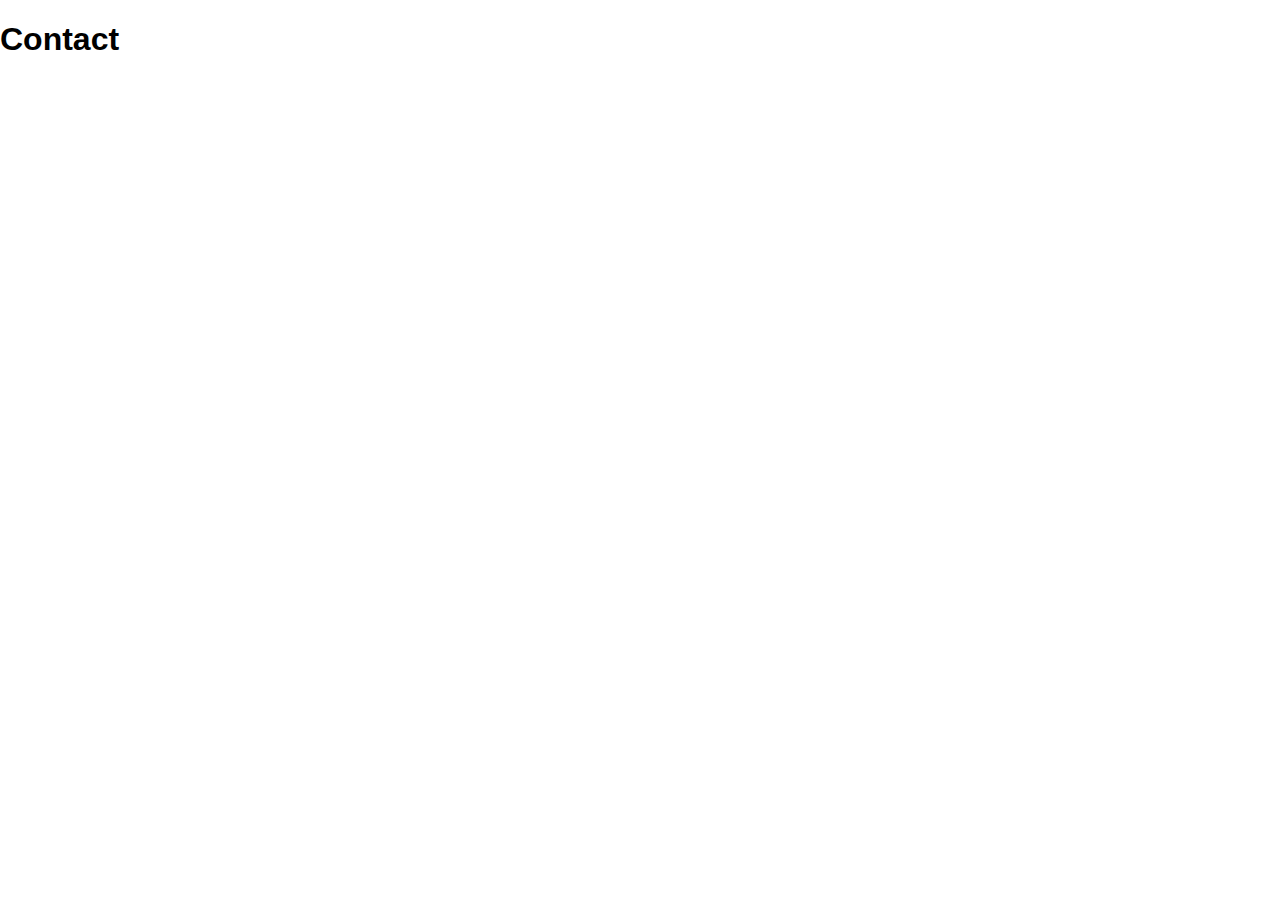
==== contact.html @ 924d4bc9 "20180818-1" ====
<!DOCTYPE html>
<html lang="en">
<head>
    <meta charset="UTF-8">
    <meta name="viewport" content="width=device-width, initial-scale=1.0">
    <meta http-equiv="X-UA-Compatible" content="ie=edge">
    <link rel="stylesheet" type="text/css" href="assets/css/style.css">
    <title>Document</title>
</head>
<body>
    <h1>Contact</h1>
</body>
</html>
---- assets/css/style.css ----
* {
    box-sizing: border-box;
    /* text-align: center; */
  }

header{
    color:#4aaaa5;
    background-color: #ffffff;
    border: #cccccc;
    font-family: Georgia, 'Times New Roman', Times, serif;
    width: 100%;
    height: 100px;
}

#frame1{
    width: 80%;
}

#box1{
    float: left;
    background-color: #4aaaa5;
    color: #ffffff;
    padding: 15px;
    /* margin-left: 20px; */
}

#box2{
    position: relative;
    float: right;
    top: 45px;
    border: #cccccc;

}

#grey {
    background-color: #ffffff;
    border-color: #666666;
    border-width: 3px;
    width: 80%;
}


body{
    /* background-color: #d3d1d1; */
    background-image: url("https://static.vecteezy.com/system/resources/previews/000/109/425/non_2x/free-vector-watercolor-paper-texture.jpg");
    background-repeat:  repeat;
    border: #dddddd;
    font-family:  Arial, 'Helvetica Neue', Helvetica, sans-serif;
    width: 100%;
    margin: 0%;
}

#box4{
    background-color: #4aaaa5;
    height: 10px;
    widows: 5px;
}


footer{
    background-color: #666666;
    padding: 20px;
    width: 100%;
    height: 50px;
}

a:hover{
    color: #4aaaa5;
}

a:focus{
    color: red;
}

a:active {
    color: #4aaaa5;
    font-size: 36px;
}

.button {
    display: inline-block;
    vertical-align: middle;
    -webkit-transform: perspective(1px) translateZ(0);
    transform: perspective(1px) translateZ(0);
    box-shadow: 0 0 1px rgba(0, 0, 0, 0);
    -webkit-transition-duration: 0.3s;
    transition-duration: 0.3s;
    -webkit-transition-property: transform;
    transition-property: transform;
    margin: .4em;
    padding: 1em;
    cursor: pointer;
    background: #e1e1e1;
    text-decoration: none;
    color: #666;
    -webkit-tap-highlight-color: rgba(0,0,0,0);
    -webkit-font-smoothing: antialiased;
}
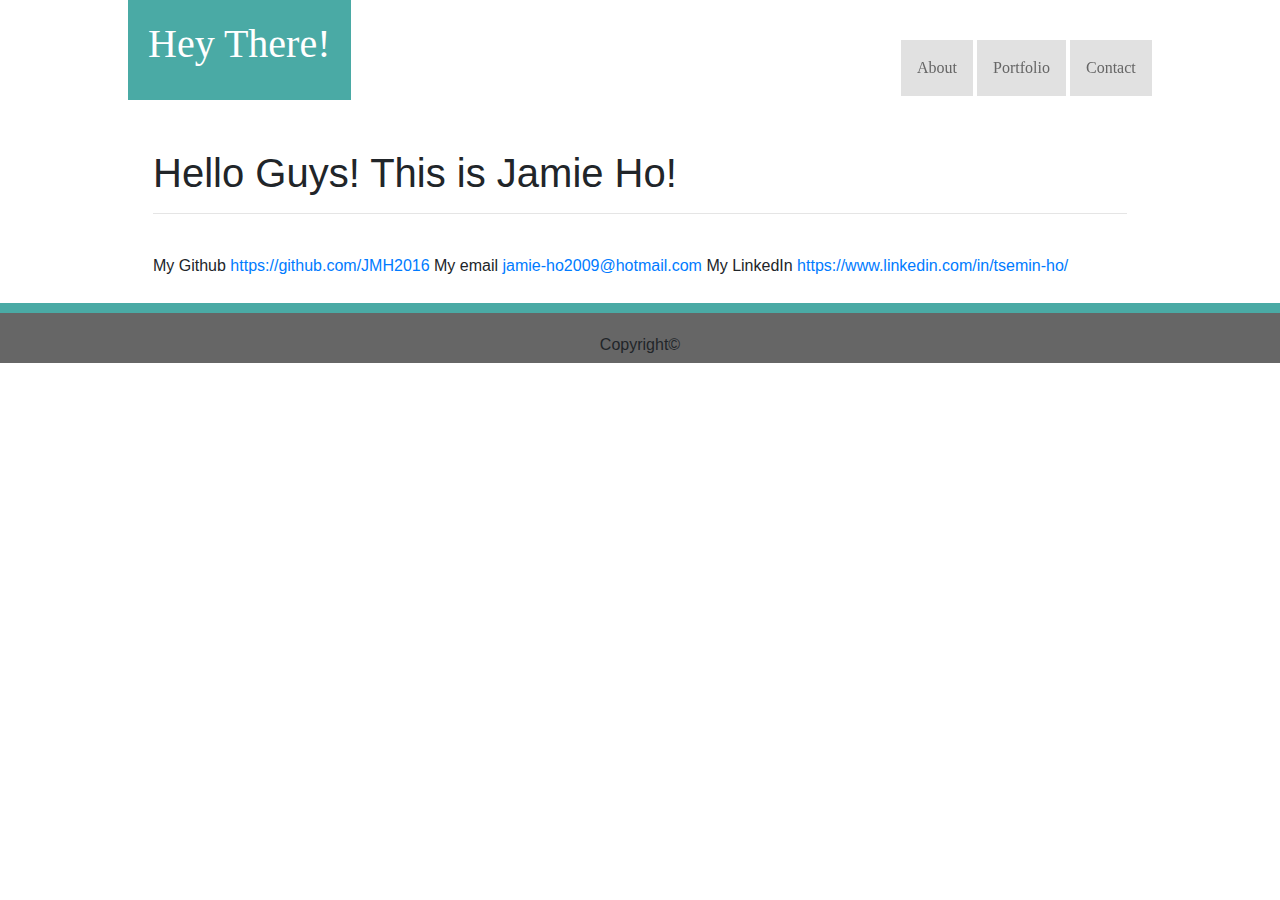
==== commit 4ffc2be2: "20180818-2" ====
--- a/contact.html
+++ b/contact.html
@@ -1,13 +1,60 @@
 <!DOCTYPE html>
 <html lang="en">
+
 <head>
     <meta charset="UTF-8">
     <meta name="viewport" content="width=device-width, initial-scale=1.0">
     <meta http-equiv="X-UA-Compatible" content="ie=edge">
     <link rel="stylesheet" type="text/css" href="assets/css/style.css">
-    <title>Document</title>
+    <link rel="stylesheet" href="https://maxcdn.bootstrapcdn.com/bootstrap/4.0.0/css/bootstrap.min.css">
+    <!-- <link rel="stylesheet" href="assets/css/reset.css"> -->
+    <title>Jamie Ho Site : under construction</title>
 </head>
+
 <body>
-    <h1>Contact</h1>
+    <header>
+        <center>
+            <section id="frame1">
+                <div id="box1">
+                    <h1>Hey There!</h1>
+                </div>
+                <div id="box2">
+                    <a href="index.html" class="button">About</a>
+                    <a href="portfolio.html" class="button">Portfolio</a>
+                    <a href="contact.html" class="button">Contact</a>
+                </div>
+            </section>
+        </center>
+
+    </header>
+
+    <center>
+        <img src="https://picsum.photos/1520/100/?random" alt="">
+    </center>
+    <!-- <center> -->
+    <section id="grey">
+        <h1 class="contact_info">Hello Guys! This is Jamie Ho!</h1>
+        <hr>
+        
+        </div>
+
+        
+
+            <br> My Github
+            <a href="https://github.com/JMH2016">https://github.com/JMH2016</a>
+            My email
+            <a href="jamie-ho2009@hotmail.com">jamie-ho2009@hotmail.com</a>
+            My LinkedIn
+            <a href="https://www.linkedin.com/in/tsemin-ho/">https://www.linkedin.com/in/tsemin-ho/</a>
+    </section>
+    <!-- </center> -->
+
+
+    <section id="box4"></section>
+    <footer>
+        <center>Copyright©</center>
+    </footer>
+
 </body>
+
 </html>--- a/assets/css/style.css
+++ b/assets/css/style.css
@@ -20,14 +20,15 @@
     float: left;
     background-color: #4aaaa5;
     color: #ffffff;
-    padding: 15px;
+    padding: 20px;
+    height: 100px;
     /* margin-left: 20px; */
 }
 
 #box2{
     position: relative;
     float: right;
-    top: 45px;
+    top: 40px;
     border: #cccccc;
 
 }
@@ -37,8 +38,21 @@
     border-color: #666666;
     border-width: 3px;
     width: 80%;
+    margin: auto;
+    padding: 25px;
 }
 
+#aboutimg{
+    /* width: 20%; */
+    float: left;
+    margin: 25px;
+    /* display: inline; */
+}
+
+#p01{
+    /* width: 80%; */
+    /* display: inline; */
+}
 
 body{
     /* background-color: #d3d1d1; */
@@ -47,7 +61,7 @@
     border: #dddddd;
     font-family:  Arial, 'Helvetica Neue', Helvetica, sans-serif;
     width: 100%;
-    margin: 0%;
+    margin: auto;
 }
 
 #box4{
@@ -74,7 +88,7 @@
 
 a:active {
     color: #4aaaa5;
-    font-size: 36px;
+    /* font-size: 36px; */
 }
 
 .button {
@@ -87,7 +101,7 @@
     transition-duration: 0.3s;
     -webkit-transition-property: transform;
     transition-property: transform;
-    margin: .4em;
+    /* margin: .4em; */
     padding: 1em;
     cursor: pointer;
     background: #e1e1e1;
@@ -95,4 +109,12 @@
     color: #666;
     -webkit-tap-highlight-color: rgba(0,0,0,0);
     -webkit-font-smoothing: antialiased;
+}
+
+.portfolioContent{
+    border: 10px;
+    padding: 25px;
+    margin: 25px 25px 25px 25px;
+    /* margin-bottom: 25px; */
+    display: inline;
 }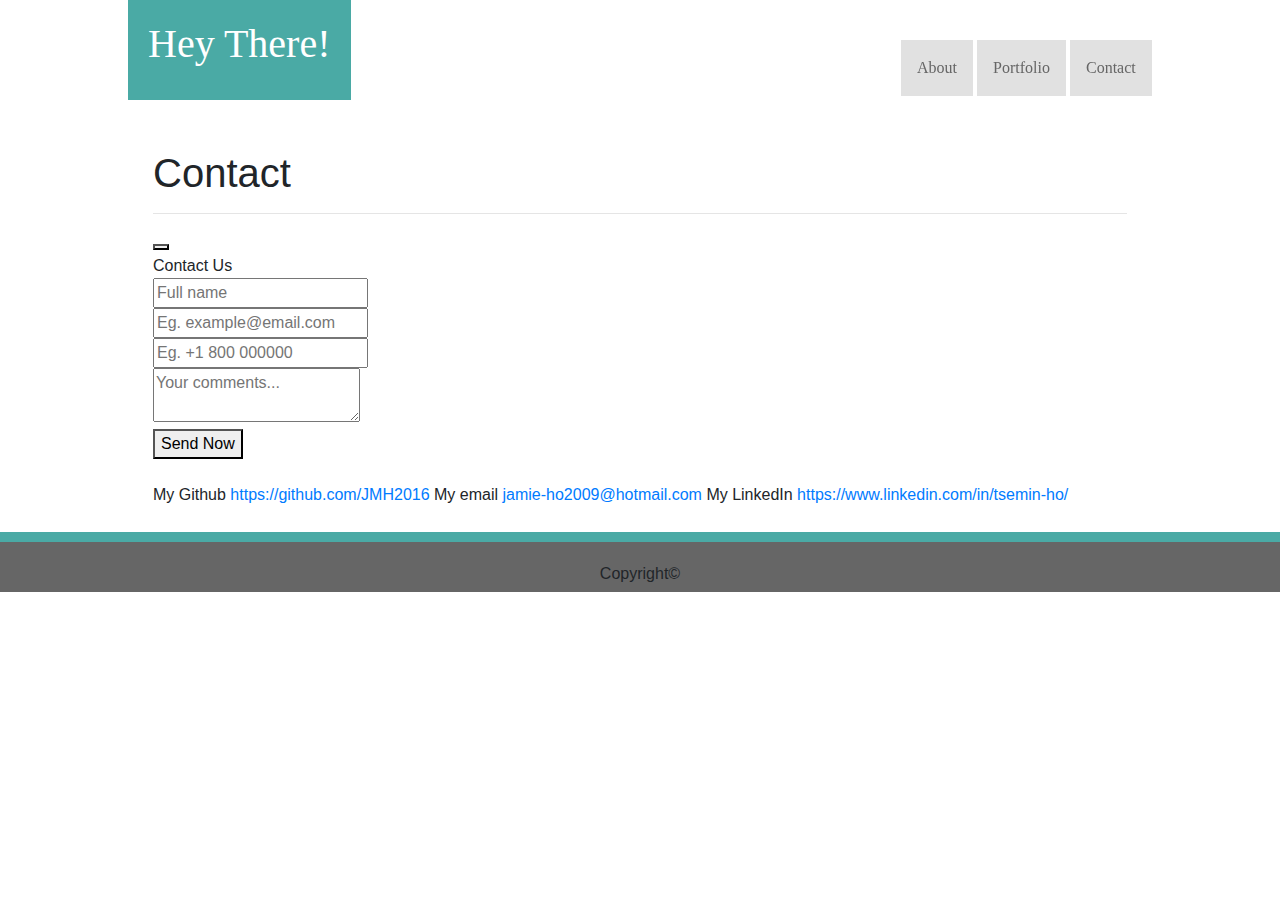
==== commit 7b57f24b: "2080818-4 close enough?" ====
--- a/contact.html
+++ b/contact.html
@@ -33,19 +33,72 @@
     </center>
     <!-- <center> -->
     <section id="grey">
-        <h1 class="contact_info">Hello Guys! This is Jamie Ho!</h1>
+        <h1 class="contact_info">Contact</h1>
         <hr>
-        
+
+        <div class="container-contact100">
+            <div class="wrap-contact100">
+                <button class="btn-hide-contact100">
+                    <i class="zmdi zmdi-close"></i>
+                </button>
+    
+                <div class="contact100-form-title" style="background-image: url(images/bg-02.jpg);">
+                    <span>Contact Us</span>
+                </div>
+    
+                <form class="contact100-form validate-form">
+                    <div class="wrap-input100 validate-input">
+                        <input id="name" class="input100" type="text" name="name" placeholder="Full name">
+                        <span class="focus-input100"></span>
+                        <label class="label-input100" for="name">
+                            <span class="lnr lnr-user m-b-2"></span>
+                        </label>
+                    </div>
+    
+    
+                    <div class="wrap-input100 validate-input">
+                        <input id="email" class="input100" type="text" name="email" placeholder="Eg. example@email.com">
+                        <span class="focus-input100"></span>
+                        <label class="label-input100" for="email">
+                            <span class="lnr lnr-envelope m-b-5"></span>
+                        </label>
+                    </div>
+    
+    
+                    <div class="wrap-input100 validate-input">
+                        <input id="phone" class="input100" type="text" name="phone" placeholder="Eg. +1 800 000000">
+                        <span class="focus-input100"></span>
+                        <label class="label-input100" for="phone">
+                            <span class="lnr lnr-smartphone m-b-2"></span>
+                        </label>
+                    </div>
+    
+    
+                    <div class="wrap-input100 validate-input">
+                        <textarea id="message" class="input100" name="message" placeholder="Your comments..."></textarea>
+                        <span class="focus-input100"></span>
+                        <label class="label-input100 rs1" for="message">
+                            <span class="lnr lnr-bubble"></span>
+                        </label>
+                    </div>
+    
+                    <div class="container-contact100-form-btn">
+                        <button class="contact100-form-btn">
+                            Send Now
+                        </button>
+                    </div>
+                </form>
+            </div>
         </div>
 
-        
 
-            <br> My Github
-            <a href="https://github.com/JMH2016">https://github.com/JMH2016</a>
-            My email
-            <a href="jamie-ho2009@hotmail.com">jamie-ho2009@hotmail.com</a>
-            My LinkedIn
-            <a href="https://www.linkedin.com/in/tsemin-ho/">https://www.linkedin.com/in/tsemin-ho/</a>
+
+        <br> My Github
+        <a href="https://github.com/JMH2016">https://github.com/JMH2016</a>
+        My email
+        <a href="jamie-ho2009@hotmail.com">jamie-ho2009@hotmail.com</a>
+        My LinkedIn
+        <a href="https://www.linkedin.com/in/tsemin-ho/">https://www.linkedin.com/in/tsemin-ho/</a>
     </section>
     <!-- </center> -->
 
--- a/assets/css/style.css
+++ b/assets/css/style.css
@@ -112,9 +112,15 @@
 }
 
 .portfolioContent{
-    border: 10px;
+    border-width: 10px;
     padding: 25px;
     margin: 25px 25px 25px 25px;
     /* margin-bottom: 25px; */
     display: inline;
+}
+
+.labelBanner{
+    position: absolute;
+    top: 50px;
+    width: 100%;
 }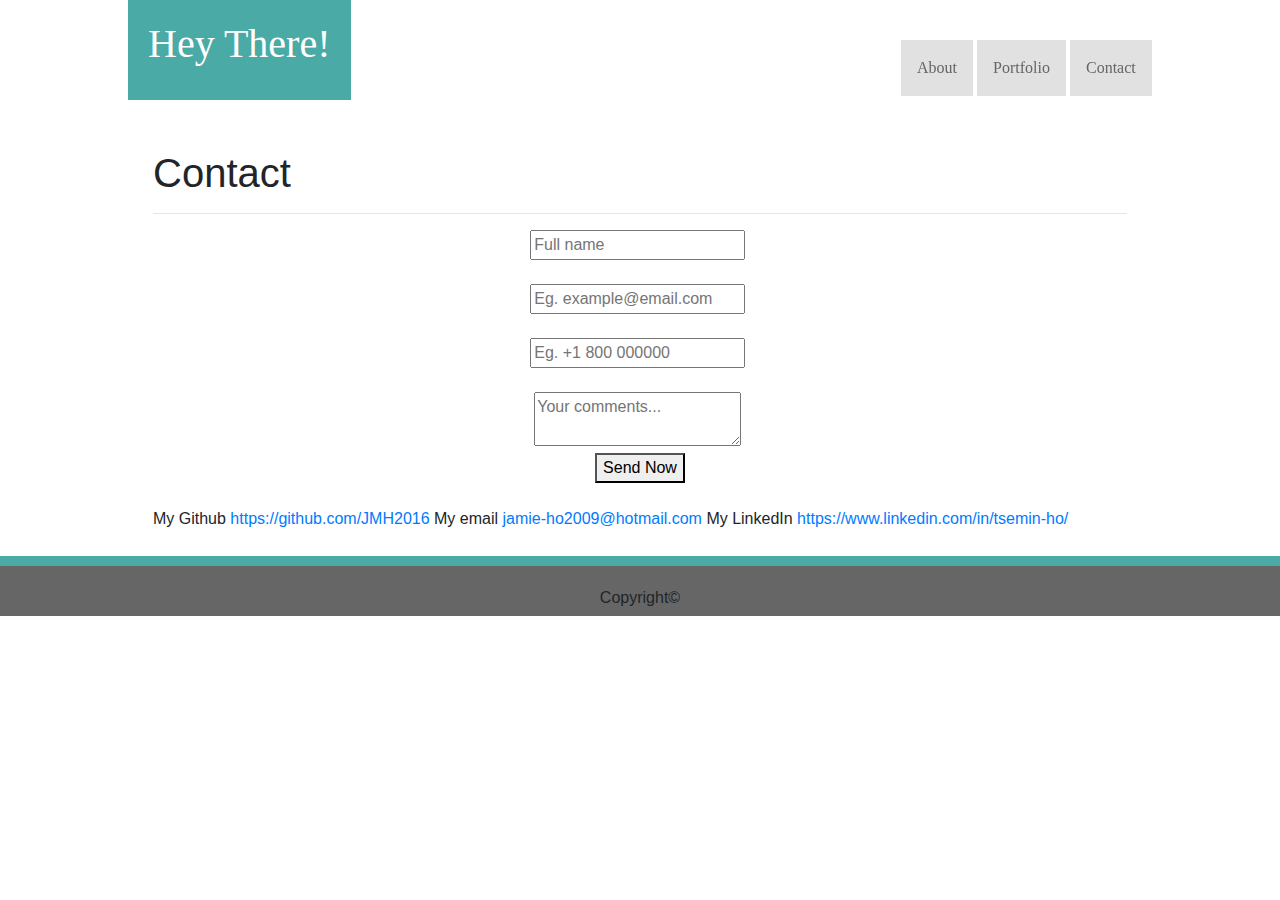
==== commit 6cc3a021: "20180818-6 seems to work now!" ====
--- a/contact.html
+++ b/contact.html
@@ -36,60 +36,60 @@
         <h1 class="contact_info">Contact</h1>
         <hr>
 
-        <div class="container-contact100">
-            <div class="wrap-contact100">
-                <button class="btn-hide-contact100">
-                    <i class="zmdi zmdi-close"></i>
-                </button>
-    
-                <div class="contact100-form-title" style="background-image: url(images/bg-02.jpg);">
-                    <span>Contact Us</span>
+        <center>
+            <div class="container-contact100">
+                <div class="wrap-contact100">
+                    
+
+                    
+                    <form class="contact100-form validate-form">
+                        <div class="wrap-input100 validate-input">
+                            <input id="name" class="input100" type="text" name="name" placeholder="Full name">
+                            <span class="focus-input100"></span>
+                            <label class="label-input100" for="name">
+                                <span class="lnr lnr-user m-b-2"></span>
+                            </label>
+                        </div>
+                        <br>
+
+
+                        <div class="wrap-input100 validate-input">
+                            <input id="email" class="input100" type="text" name="email" placeholder="Eg. example@email.com">
+                            <span class="focus-input100"></span>
+                            <label class="label-input100" for="email">
+                                <span class="lnr lnr-envelope m-b-5"></span>
+                            </label>
+                        </div>
+                        <br>
+
+
+                        <div class="wrap-input100 validate-input">
+                            <input id="phone" class="input100" type="text" name="phone" placeholder="Eg. +1 800 000000">
+                            <span class="focus-input100"></span>
+                            <label class="label-input100" for="phone">
+                                <span class="lnr lnr-smartphone m-b-2"></span>
+                            </label>
+                        </div>
+                        <br>
+
+
+                        <div class="wrap-input100 validate-input">
+                            <textarea id="message" class="input100" name="message" placeholder="Your comments..."></textarea>
+                            <span class="focus-input100"></span>
+                            <label class="label-input100 rs1" for="message">
+                                <span class="lnr lnr-bubble"></span>
+                            </label>
+                        </div>
+
+                        <div class="container-contact100-form-btn">
+                            <button class="contact100-form-btn">
+                                Send Now
+                            </button>
+                        </div>
+                    </form>
                 </div>
-    
-                <form class="contact100-form validate-form">
-                    <div class="wrap-input100 validate-input">
-                        <input id="name" class="input100" type="text" name="name" placeholder="Full name">
-                        <span class="focus-input100"></span>
-                        <label class="label-input100" for="name">
-                            <span class="lnr lnr-user m-b-2"></span>
-                        </label>
-                    </div>
-    
-    
-                    <div class="wrap-input100 validate-input">
-                        <input id="email" class="input100" type="text" name="email" placeholder="Eg. example@email.com">
-                        <span class="focus-input100"></span>
-                        <label class="label-input100" for="email">
-                            <span class="lnr lnr-envelope m-b-5"></span>
-                        </label>
-                    </div>
-    
-    
-                    <div class="wrap-input100 validate-input">
-                        <input id="phone" class="input100" type="text" name="phone" placeholder="Eg. +1 800 000000">
-                        <span class="focus-input100"></span>
-                        <label class="label-input100" for="phone">
-                            <span class="lnr lnr-smartphone m-b-2"></span>
-                        </label>
-                    </div>
-    
-    
-                    <div class="wrap-input100 validate-input">
-                        <textarea id="message" class="input100" name="message" placeholder="Your comments..."></textarea>
-                        <span class="focus-input100"></span>
-                        <label class="label-input100 rs1" for="message">
-                            <span class="lnr lnr-bubble"></span>
-                        </label>
-                    </div>
-    
-                    <div class="container-contact100-form-btn">
-                        <button class="contact100-form-btn">
-                            Send Now
-                        </button>
-                    </div>
-                </form>
             </div>
-        </div>
+        </center>
 
 
 
--- a/assets/css/style.css
+++ b/assets/css/style.css
@@ -112,15 +112,32 @@
 }
 
 .portfolioContent{
+    /* height: 250px; */
+    /* width: 350px; */
     border-width: 10px;
     padding: 25px;
-    margin: 25px 25px 25px 25px;
-    /* margin-bottom: 25px; */
-    display: inline;
+    margin: 25px;
+    margin-bottom: 25px;
+    display: inline-block;
+    text-align: center;
+    font-weight: bold;
 }
 
 .labelBanner{
-    position: absolute;
-    top: 50px;
+    position: relative;
+    top: -50px;
     width: 100%;
+    height: 30px;
+    background-color: #4aaaa5;
+}
+
+@media only screen and (max-with: 1154px){
+
+    .portfolioContent{
+        margin: auto;
+        display: inline-block;
+        max-width: 500px;
+
+    };
+
 }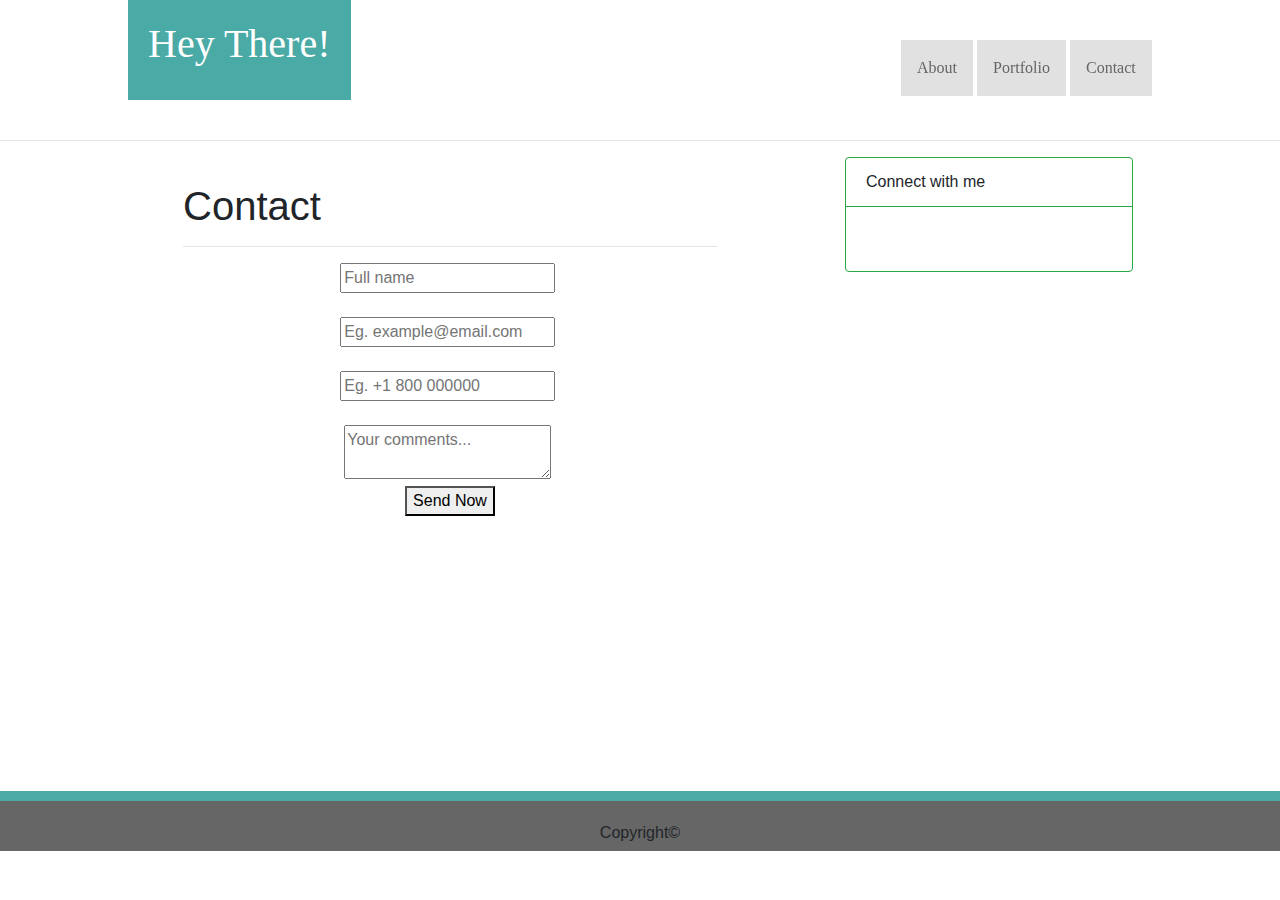
==== commit 19c09c41: "20180820-1" ====
--- a/contact.html
+++ b/contact.html
@@ -7,6 +7,14 @@
     <meta http-equiv="X-UA-Compatible" content="ie=edge">
     <link rel="stylesheet" type="text/css" href="assets/css/style.css">
     <link rel="stylesheet" href="https://maxcdn.bootstrapcdn.com/bootstrap/4.0.0/css/bootstrap.min.css">
+    <link rel="stylesheet" href="https://stackpath.bootstrapcdn.com/bootstrap/4.1.3/css/bootstrap.min.css" integrity="sha384-MCw98/SFnGE8fJT3GXwEOngsV7Zt27NXFoaoApmYm81iuXoPkFOJwJ8ERdknLPMO"
+        crossorigin="anonymous">
+    <script src="https://code.jquery.com/jquery-3.3.1.slim.min.js" integrity="sha384-q8i/X+965DzO0rT7abK41JStQIAqVgRVzpbzo5smXKp4YfRvH+8abtTE1Pi6jizo"
+        crossorigin="anonymous"></script>
+    <script src="https://cdnjs.cloudflare.com/ajax/libs/popper.js/1.14.3/umd/popper.min.js" integrity="sha384-ZMP7rVo3mIykV+2+9J3UJ46jBk0WLaUAdn689aCwoqbBJiSnjAK/l8WvCWPIPm49"
+        crossorigin="anonymous"></script>
+    <script src="https://stackpath.bootstrapcdn.com/bootstrap/4.1.3/js/bootstrap.min.js" integrity="sha384-ChfqqxuZUCnJSK3+MXmPNIyE6ZbWh2IMqE241rYiqJxyMiZ6OW/JmZQ5stwEULTy"
+        crossorigin="anonymous"></script>
     <!-- <link rel="stylesheet" href="assets/css/reset.css"> -->
     <title>Jamie Ho Site : under construction</title>
 </head>
@@ -32,74 +40,109 @@
         <img src="https://picsum.photos/1520/100/?random" alt="">
     </center>
     <!-- <center> -->
-    <section id="grey">
-        <h1 class="contact_info">Contact</h1>
+
+    <section id="contentSec">
         <hr>
+        <div class="container">
+            <div class="row">
+                <div class="col-md-8">
+                    <section id="grey">
+                        <h1 class="contact_info">Contact</h1>
+                        <hr>
 
-        <center>
-            <div class="container-contact100">
-                <div class="wrap-contact100">
-                    
-
-                    
-                    <form class="contact100-form validate-form">
-                        <div class="wrap-input100 validate-input">
-                            <input id="name" class="input100" type="text" name="name" placeholder="Full name">
-                            <span class="focus-input100"></span>
-                            <label class="label-input100" for="name">
-                                <span class="lnr lnr-user m-b-2"></span>
-                            </label>
-                        </div>
-                        <br>
-
-
-                        <div class="wrap-input100 validate-input">
-                            <input id="email" class="input100" type="text" name="email" placeholder="Eg. example@email.com">
-                            <span class="focus-input100"></span>
-                            <label class="label-input100" for="email">
-                                <span class="lnr lnr-envelope m-b-5"></span>
-                            </label>
-                        </div>
-                        <br>
-
-
-                        <div class="wrap-input100 validate-input">
-                            <input id="phone" class="input100" type="text" name="phone" placeholder="Eg. +1 800 000000">
-                            <span class="focus-input100"></span>
-                            <label class="label-input100" for="phone">
-                                <span class="lnr lnr-smartphone m-b-2"></span>
-                            </label>
-                        </div>
-                        <br>
-
-
-                        <div class="wrap-input100 validate-input">
-                            <textarea id="message" class="input100" name="message" placeholder="Your comments..."></textarea>
-                            <span class="focus-input100"></span>
-                            <label class="label-input100 rs1" for="message">
-                                <span class="lnr lnr-bubble"></span>
-                            </label>
-                        </div>
-
-                        <div class="container-contact100-form-btn">
-                            <button class="contact100-form-btn">
-                                Send Now
-                            </button>
-                        </div>
-                    </form>
-                </div>
-            </div>
-        </center>
+                        <center>
+                            <div class="container-contact100">
+                                <div class="wrap-contact100">
 
 
 
-        <br> My Github
-        <a href="https://github.com/JMH2016">https://github.com/JMH2016</a>
-        My email
-        <a href="jamie-ho2009@hotmail.com">jamie-ho2009@hotmail.com</a>
-        My LinkedIn
-        <a href="https://www.linkedin.com/in/tsemin-ho/">https://www.linkedin.com/in/tsemin-ho/</a>
+                                    <form class="contact100-form validate-form">
+                                        <div class="wrap-input100 validate-input">
+                                            <input id="name" class="input100" type="text" name="name" placeholder="Full name">
+                                            <span class="focus-input100"></span>
+                                            <label class="label-input100" for="name">
+                                                <span class="lnr lnr-user m-b-2"></span>
+                                            </label>
+                                        </div>
+                                        <br>
+
+
+                                        <div class="wrap-input100 validate-input">
+                                            <input id="email" class="input100" type="text" name="email" placeholder="Eg. example@email.com">
+                                            <span class="focus-input100"></span>
+                                            <label class="label-input100" for="email">
+                                                <span class="lnr lnr-envelope m-b-5"></span>
+                                            </label>
+                                        </div>
+                                        <br>
+
+
+                                        <div class="wrap-input100 validate-input">
+                                            <input id="phone" class="input100" type="text" name="phone" placeholder="Eg. +1 800 000000">
+                                            <span class="focus-input100"></span>
+                                            <label class="label-input100" for="phone">
+                                                <span class="lnr lnr-smartphone m-b-2"></span>
+                                            </label>
+                                        </div>
+                                        <br>
+
+
+                                        <div class="wrap-input100 validate-input">
+                                            <textarea id="message" class="input100" name="message" placeholder="Your comments..."></textarea>
+                                            <span class="focus-input100"></span>
+                                            <label class="label-input100 rs1" for="message">
+                                                <span class="lnr lnr-bubble"></span>
+                                            </label>
+                                        </div>
+
+                                        <div class="container-contact100-form-btn">
+                                            <button class="contact100-form-btn">
+                                                Send Now
+                                            </button>
+                                        </div>
+                                    </form>
+                                </div>
+                            </div>
+                        </center>
+
+
+
+                        
+                    </section>
+                </div>
+                <div class="col-md-4">
+                    <!-- <div id="SidebarTitle">
+                                    <h2>Sidebar</h2>
+                                </div>
+                                <div>
+                                    <p>Sidebar content</p>
+                                </div> -->
+                    <div class="card border-success mb-3" style="max-width: 18rem;">
+                        <div class="card-header bg-transparent border-success">Connect with me</div>
+                        <div class="card-body text-success">
+                            <!-- <h5 class="card-title">Success card title</h5> -->
+                            
+                          <center><p class="card-text"><a href="https://github.com/JMH2016"><img class="contentPic" src="https://news.bitcoin.com/wp-content/uploads/2018/06/880593_media_512x512-300x300.png" alt=""></a>
+                        
+                        <a href="jamie-ho2009@hotmail.com"><img class="contentPic" src="http://icons.iconarchive.com/icons/uiconstock/socialmedia/256/Email-icon.png" alt=""></a>
+                        
+                        <a href="https://www.linkedin.com/in/tsemin-ho/"><img class="contentPic" src="https://3dheals.com/wp-content/uploads/2017/12/linkedin-logo-copy.png" alt=""></a></p></center>
+                        
+                        </div>
+
+                    </div>
+
+                </div>
+
+
+            </div>
+
+
+        </div>
+
+
     </section>
+
     <!-- </center> -->
 
 
--- a/assets/css/style.css
+++ b/assets/css/style.css
@@ -131,7 +131,17 @@
     background-color: #4aaaa5;
 }
 
-@media only screen and (max-with: 1154px){
+#contentSec{
+    margin-bottom: 250px;
+}
+
+.contentPic{
+    width: 50px;
+    height: auto;
+    margin: 5px;
+}
+
+@media  screen and (max-with: 1154px){
 
     .portfolioContent{
         margin: auto;
